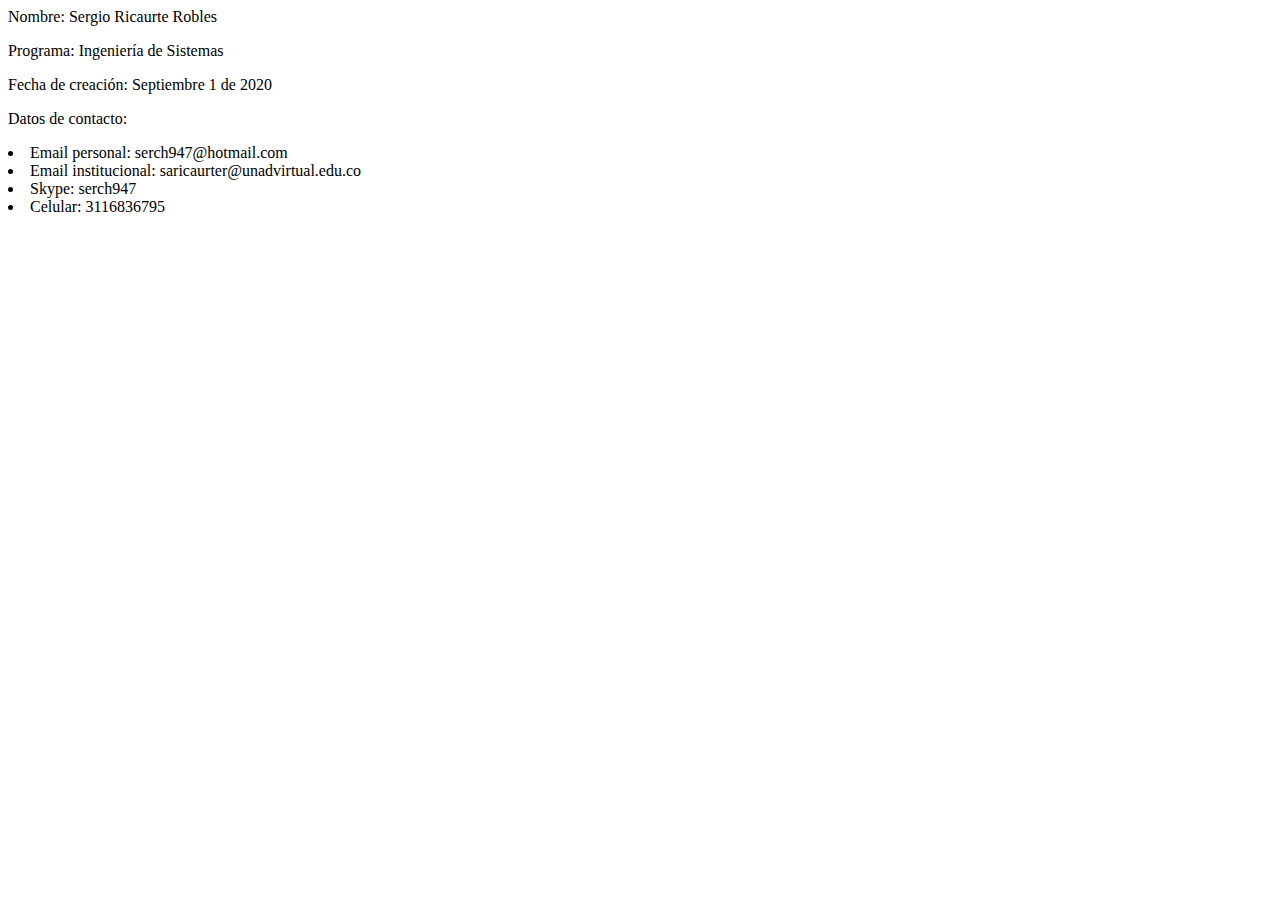
==== index.html @ 51fdee44 "Create index.html" ====
<html>

<head>

<title>
Actividad fase 1
</title>

</head>

<body>
<p>
Nombre: Sergio Ricaurte Robles
<p>
Programa: Ingeniería de Sistemas
<p>
Fecha de creación: Septiembre 1 de 2020
<p>
Datos de contacto:
<li>Email personal: serch947@hotmail.com</li>
<li>Email institucional: saricaurter@unadvirtual.edu.co</li>
<li>Skype: serch947</li>
<li>Celular: 3116836795</li>
</body>

</html>
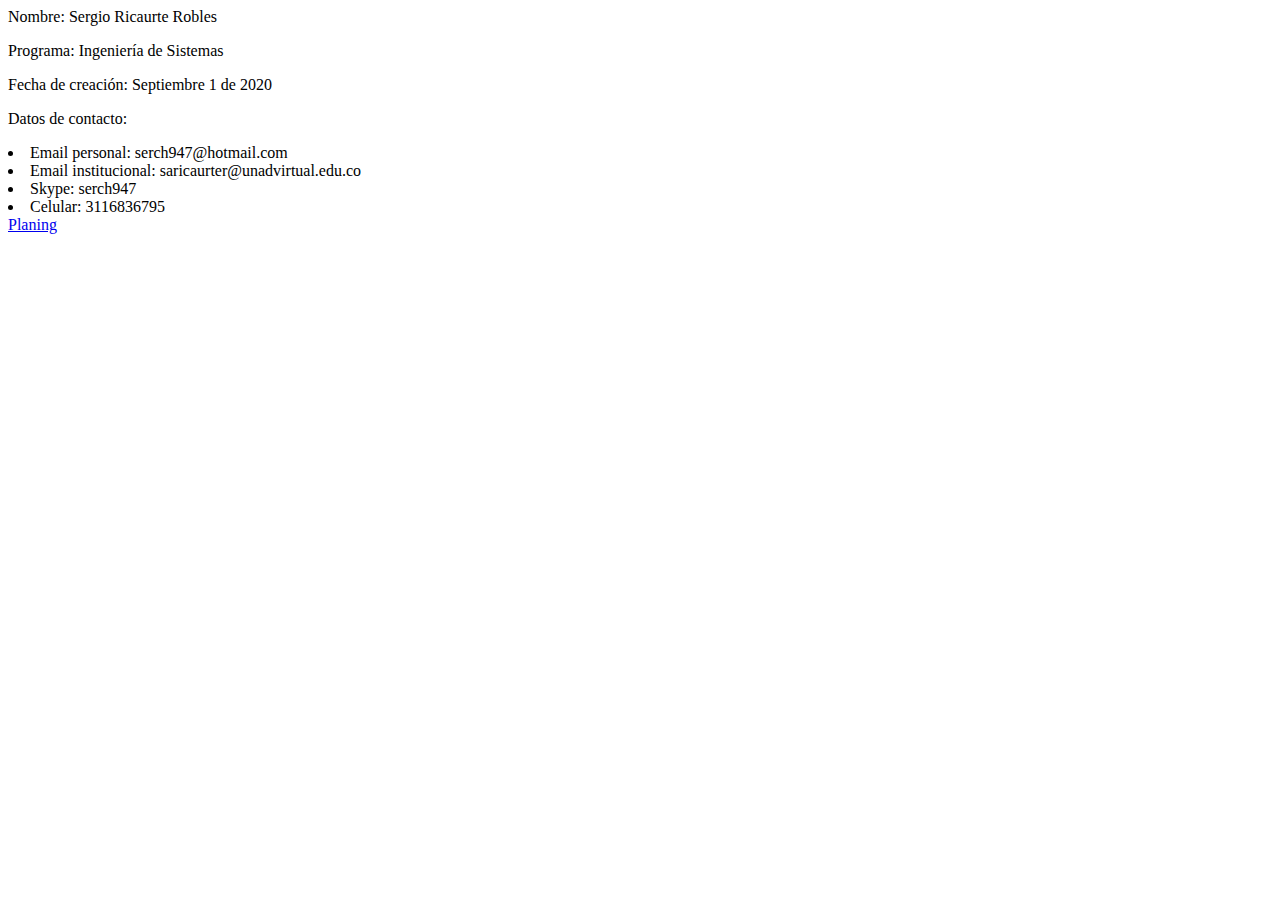
==== commit 04092a08: "Probando enlaces" ====
--- a/index.html
+++ b/index.html
@@ -21,6 +21,8 @@
 <li>Email institucional: saricaurter@unadvirtual.edu.co</li>
 <li>Skype: serch947</li>
 <li>Celular: 3116836795</li>
+
+<a href="DSW-SergioRicaurteRobles/planing.html">Planing
 </body>
 
 </html>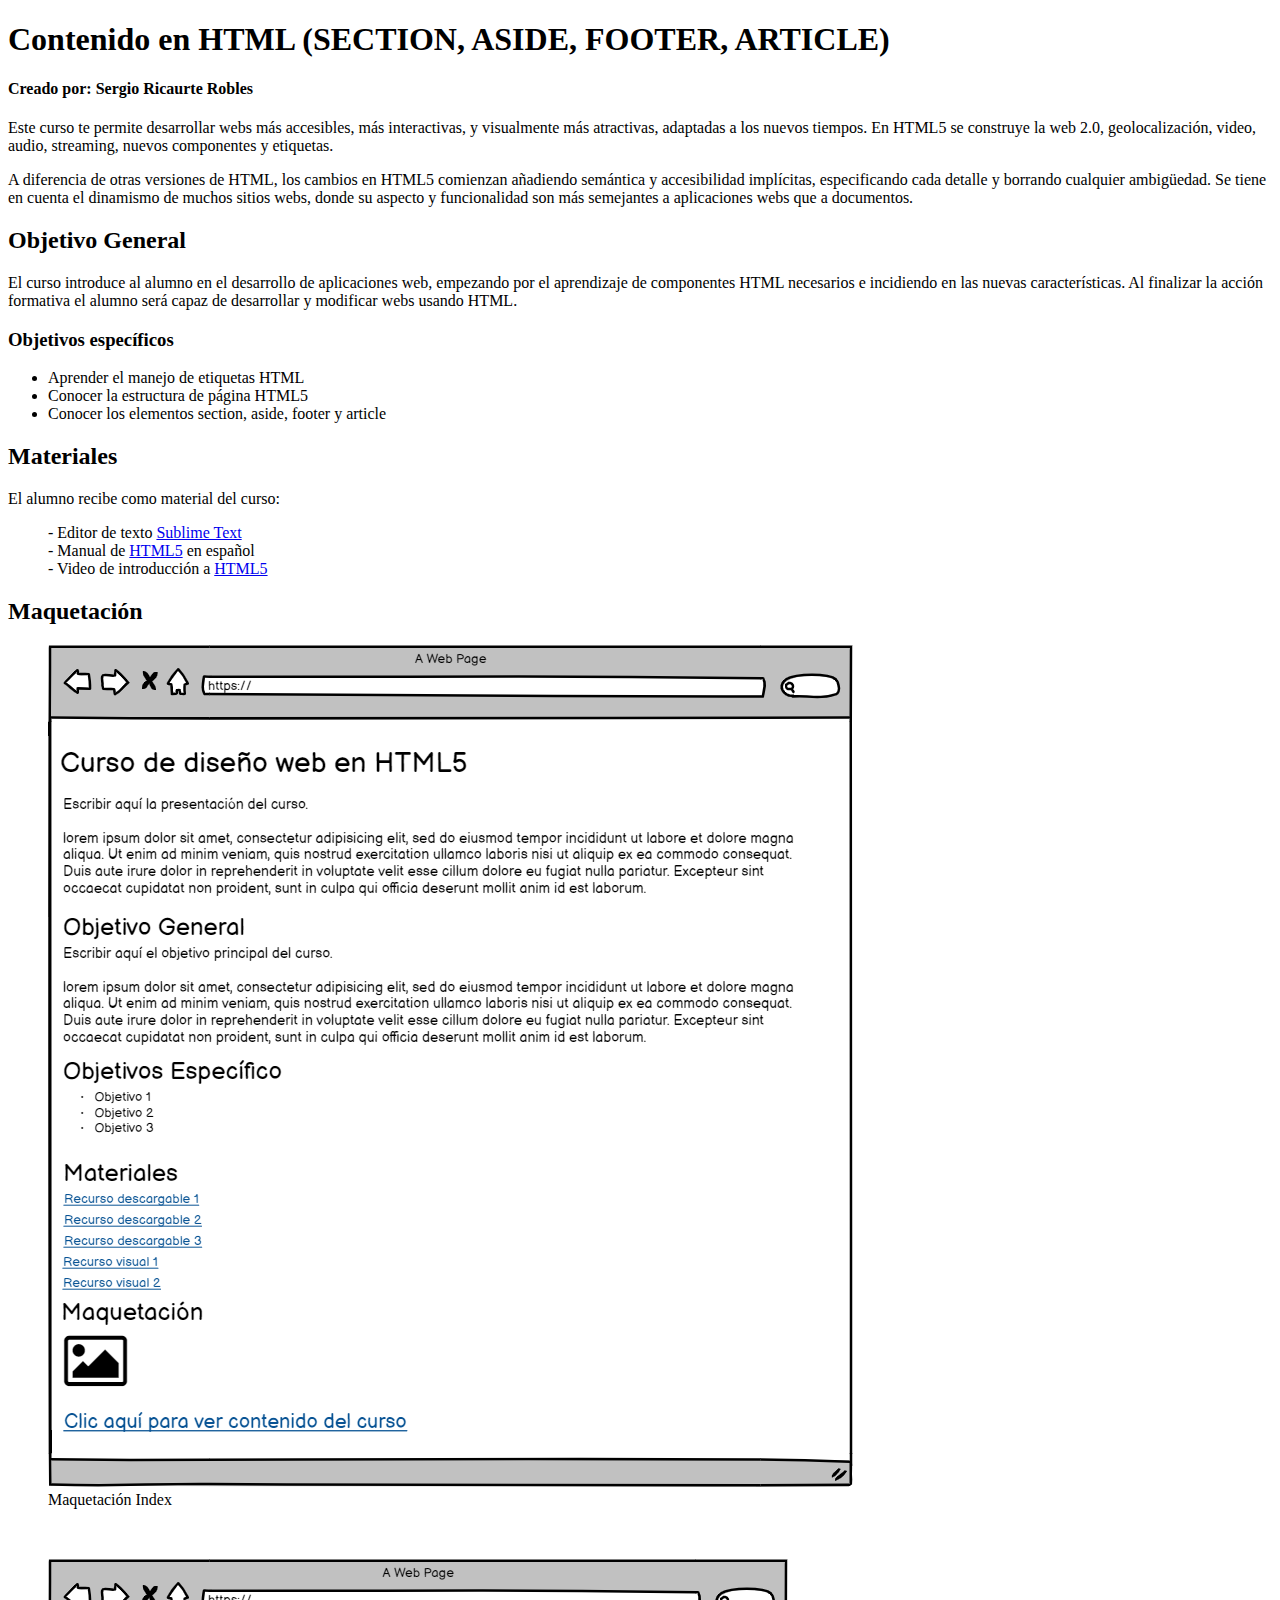
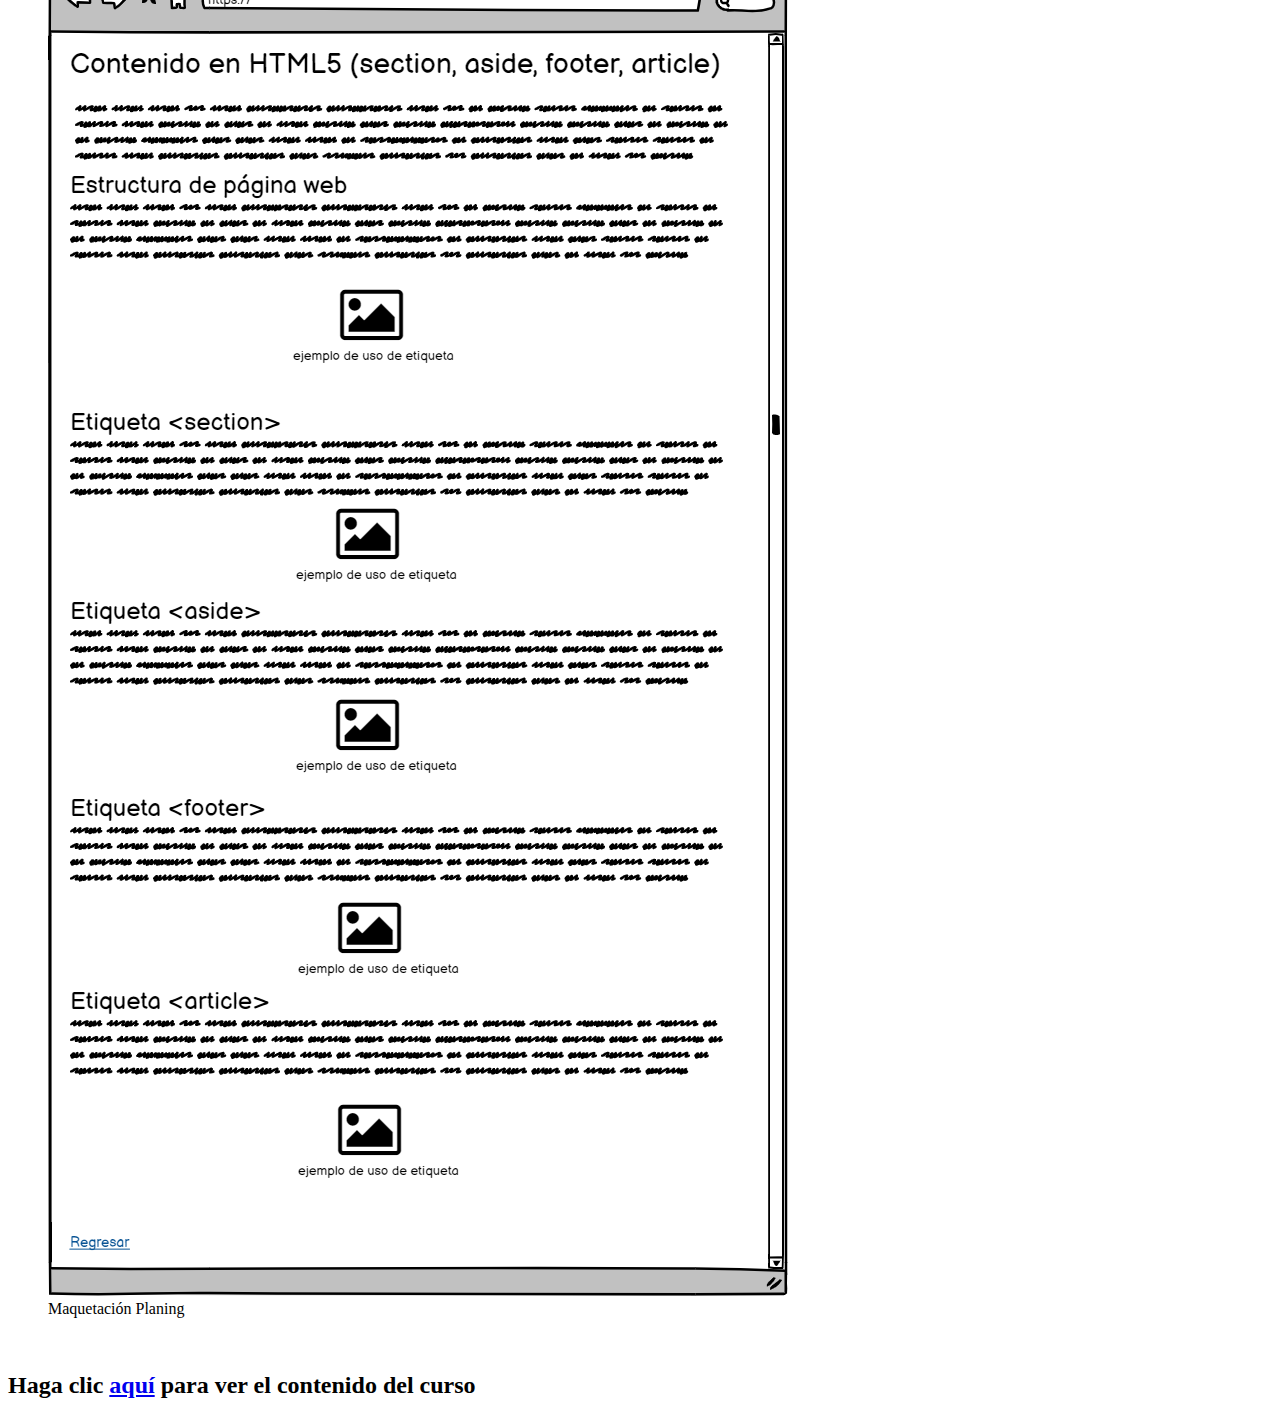
==== commit 0d0cc540: "index v.1" ====
--- a/index.html
+++ b/index.html
@@ -1,28 +1,46 @@
-<html>
+<!DOCTYPE html>
+<html lang="es">
+    <head>
+        <meta charset="utf-8" />
+        <title>Actividad Fase 2</title>
+    </head>
+<body>
+    <h1>Contenido en HTML (SECTION, ASIDE, FOOTER, ARTICLE)</h1>
+    <h4>Creado por: Sergio Ricaurte Robles</h4>
+    <p>Este curso te permite desarrollar webs más accesibles, más interactivas, y visualmente más atractivas, adaptadas a los nuevos tiempos. En HTML5 se construye la web 2.0, geolocalización, video, audio, streaming, nuevos componentes y etiquetas.</p>
+    
+    <p>A diferencia de otras versiones de HTML, los cambios en HTML5 comienzan añadiendo semántica y accesibilidad implícitas, especificando cada detalle y borrando cualquier ambigüedad. Se tiene en cuenta el dinamismo de muchos sitios webs, donde su aspecto y funcionalidad son más semejantes a aplicaciones webs que a documentos.</p>
+    
+    <h2>Objetivo General</h2>
+    <p>El curso introduce al alumno en el desarrollo de aplicaciones web, empezando por el aprendizaje de componentes HTML necesarios e incidiendo en las nuevas características. Al finalizar la acción formativa el alumno será capaz de desarrollar y modificar webs usando HTML.</p>
+    
+    <h3>Objetivos específicos</h3>
+    
+    <ul>
+        <li>Aprender el manejo de etiquetas HTML</li>
+        <li>Conocer la estructura de página HTML5</li>
+        <li>Conocer los elementos section, aside, footer y article</li>
+    </ul>
+    
+    <h2>Materiales</h2>
+    <p>El alumno recibe como material del curso: </p>
+        <ul>
+            - Editor de texto <a href="https://www.sublimetext.com/3">Sublime Text</a><br>
+            - Manual de <a href="https://islavisual.com/tutoriales/manual_de_html5_en_castellano.pdf">HTML5</a> en español</a><br>
+            - Video de introducción a <a href="https://codigofacilito.com/cursos/HTML5#!">HTML5</a>
+        </ul>
+    <h2>Maquetación</h2>
+    <figure>
+        <img src="imagenes/maquetacionindex.png">
+        <figcaption>Maquetación Index</figcaption>
+    </figure>
+    <br>
+    <figure>
+        <img src="imagenes/maquetacionplaning.png">
+        <figcaption>Maquetación Planing</figcaption>
+    </figure>
+    <br>
 
-<head>
-
-<title>
-Actividad fase 1
-</title>
-
-</head>
-
-<body>
-<p>
-Nombre: Sergio Ricaurte Robles
-<p>
-Programa: Ingeniería de Sistemas
-<p>
-Fecha de creación: Septiembre 1 de 2020
-<p>
-Datos de contacto:
-<li>Email personal: serch947@hotmail.com</li>
-<li>Email institucional: saricaurter@unadvirtual.edu.co</li>
-<li>Skype: serch947</li>
-<li>Celular: 3116836795</li>
-
-<a href="DSW-SergioRicaurteRobles/planing.html">Planing
+    <h2>Haga clic <a href="planing.html">aquí</a> para ver el contenido del curso</h2>
 </body>
-
 </html>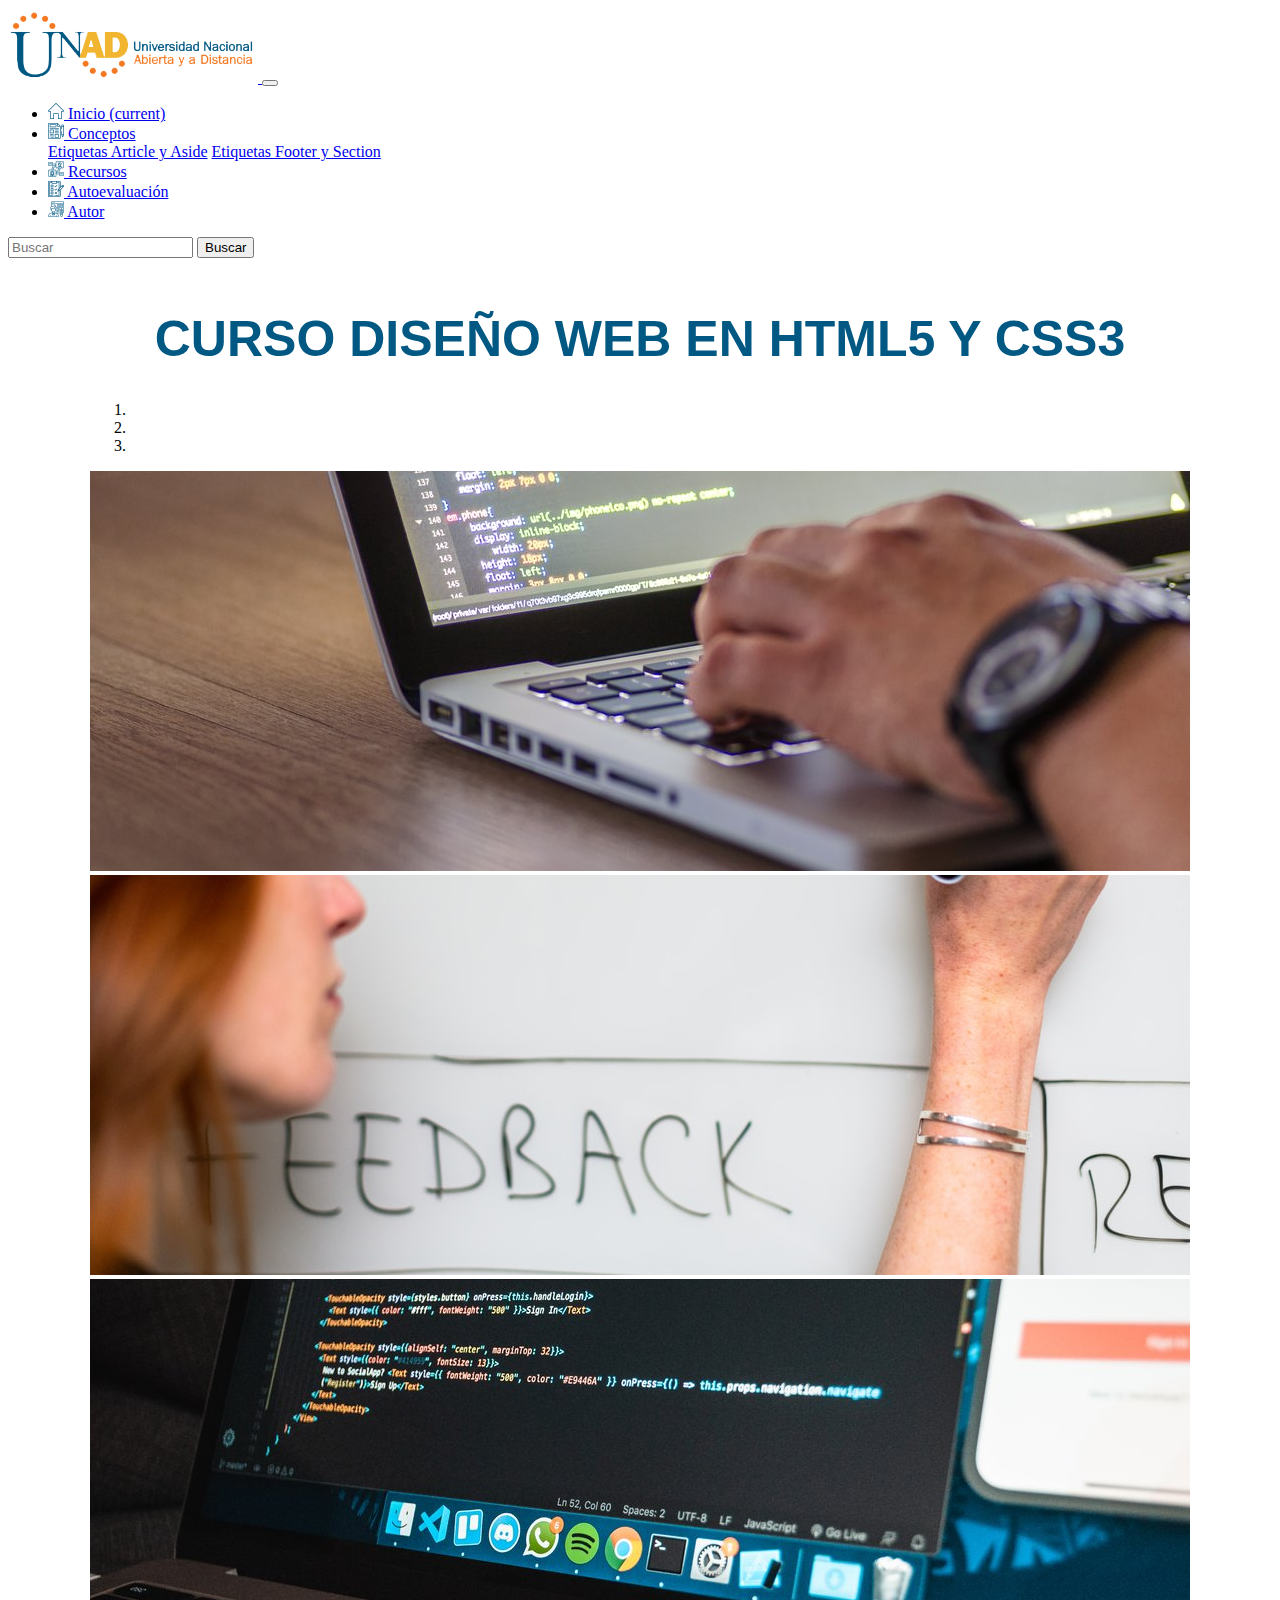
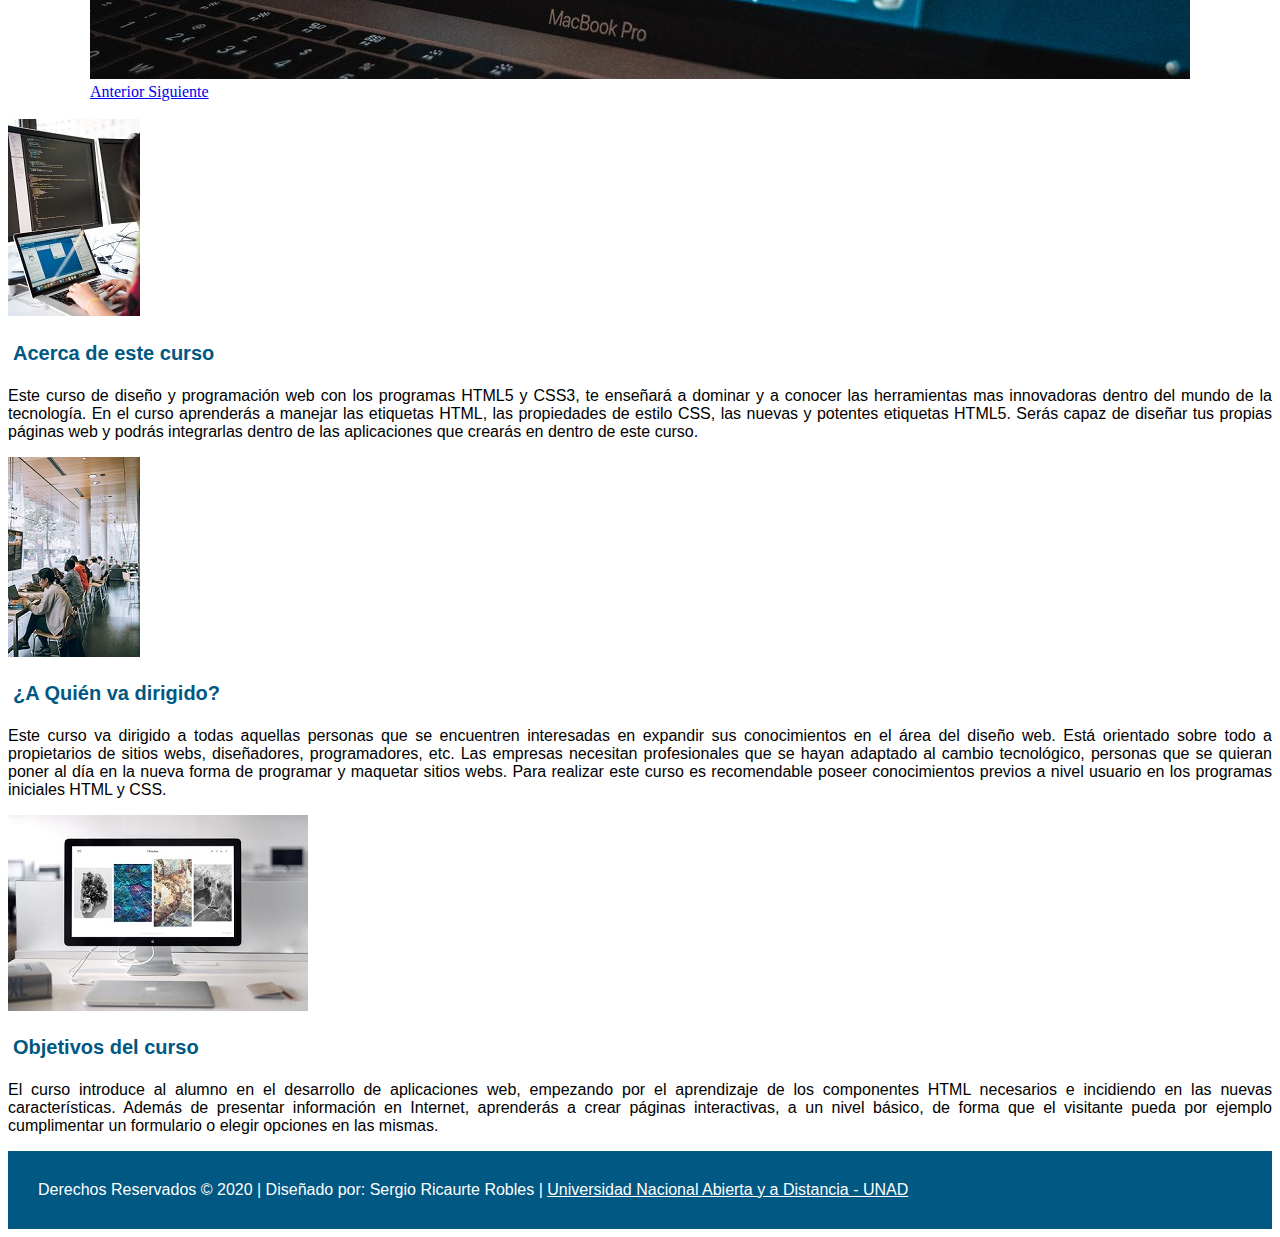
==== commit 33244df3: "iconos al navbar, etiquetas meta" ====
--- a/index.html
+++ b/index.html
@@ -1,46 +1,167 @@
-<!DOCTYPE html>
+<!doctype html>
 <html lang="es">
-    <head>
-        <meta charset="utf-8" />
-        <title>Actividad Fase 2</title>
-    </head>
+
+<head>
+    <!-- Required meta tags -->
+    <meta charset="utf-8">
+    <meta name="viewport" content="width=device-width, initial-scale=1, shrink-to-fit=no">
+    <meta name="keywords" content="css, html5, diseño web, curso, etiquetas, aside, article, footer">
+    <meta name="description" content="Manejo de contenido en HTML5 y CSS3">
+    <meta name="subjet" content="Diseño Web">
+
+    <!-- Bootstrap CSS -->
+    <link rel="stylesheet" href="https://cdn.jsdelivr.net/npm/bootstrap@4.5.3/dist/css/bootstrap.min.css"
+        integrity="sha384-TX8t27EcRE3e/ihU7zmQxVncDAy5uIKz4rEkgIXeMed4M0jlfIDPvg6uqKI2xXr2" crossorigin="anonymous">
+
+    <!-- Estilos CSS -->
+    <link rel="stylesheet" href="css/estilos.css">
+
+    <title>Curso Diseño Web - Actividad Fase 3</title>
+</head>
+
 <body>
-    <h1>Contenido en HTML (SECTION, ASIDE, FOOTER, ARTICLE)</h1>
-    <h4>Creado por: Sergio Ricaurte Robles</h4>
-    <p>Este curso te permite desarrollar webs más accesibles, más interactivas, y visualmente más atractivas, adaptadas a los nuevos tiempos. En HTML5 se construye la web 2.0, geolocalización, video, audio, streaming, nuevos componentes y etiquetas.</p>
-    
-    <p>A diferencia de otras versiones de HTML, los cambios en HTML5 comienzan añadiendo semántica y accesibilidad implícitas, especificando cada detalle y borrando cualquier ambigüedad. Se tiene en cuenta el dinamismo de muchos sitios webs, donde su aspecto y funcionalidad son más semejantes a aplicaciones webs que a documentos.</p>
-    
-    <h2>Objetivo General</h2>
-    <p>El curso introduce al alumno en el desarrollo de aplicaciones web, empezando por el aprendizaje de componentes HTML necesarios e incidiendo en las nuevas características. Al finalizar la acción formativa el alumno será capaz de desarrollar y modificar webs usando HTML.</p>
-    
-    <h3>Objetivos específicos</h3>
-    
-    <ul>
-        <li>Aprender el manejo de etiquetas HTML</li>
-        <li>Conocer la estructura de página HTML5</li>
-        <li>Conocer los elementos section, aside, footer y article</li>
-    </ul>
-    
-    <h2>Materiales</h2>
-    <p>El alumno recibe como material del curso: </p>
-        <ul>
-            - Editor de texto <a href="https://www.sublimetext.com/3">Sublime Text</a><br>
-            - Manual de <a href="https://islavisual.com/tutoriales/manual_de_html5_en_castellano.pdf">HTML5</a> en español</a><br>
-            - Video de introducción a <a href="https://codigofacilito.com/cursos/HTML5#!">HTML5</a>
-        </ul>
-    <h2>Maquetación</h2>
-    <figure>
-        <img src="imagenes/maquetacionindex.png">
-        <figcaption>Maquetación Index</figcaption>
-    </figure>
-    <br>
-    <figure>
-        <img src="imagenes/maquetacionplaning.png">
-        <figcaption>Maquetación Planing</figcaption>
-    </figure>
-    <br>
+    <!-- Menu -->
+    <nav class="navbar navbar-expand-lg navbar-light bg-light ">
+        <div class="container">
+            <a class="navbar-brand" href="index.html">
+                <img class="logo" src="img/logo.png" alt="">
+            </a>
+            <button class="navbar-toggler" type="button" data-toggle="collapse" data-target="#navbarSupportedContent"
+                aria-controls="navbarSupportedContent" aria-expanded="false" aria-label="Toggle navigation">
+                <span class="navbar-toggler-icon"></span>
+            </button>
 
-    <h2>Haga clic <a href="planing.html">aquí</a> para ver el contenido del curso</h2>
+            <div class="collapse navbar-collapse" id="navbarSupportedContent">
+                <ul class="navbar-nav ml-auto">
+                    <li class="nav-item active">
+                        <a class="nav-link" href="index.html"><img src="img/home.png" alt="inicio"> Inicio <span class="sr-only">(current)</span></a>
+                    </li>
+                    <li class="nav-item dropdown">
+                        <a class="nav-link dropdown-toggle" href="#" id="navbarDropdown" role="button"
+                            data-toggle="dropdown" aria-haspopup="true" aria-expanded="false"><img src="img/conceptos.png" alt="conceptos">
+                            Conceptos
+                        </a>
+                        <div class="dropdown-menu" aria-labelledby="navbarDropdown">
+                            <a class="dropdown-item" href="article-aside.html">Etiquetas Article y Aside</a>
+                            <a class="dropdown-item" href="footer-section.html">Etiquetas Footer y Section</a>
+                        </div>
+                    </li>
+                    <li class="nav-item">
+                        <a class="nav-link" href="recursos.html" ><img src="img/recursos.png" alt="recursos"> Recursos</a>
+                    </li>
+                    <li class="nav-item">
+                        <a class="nav-link" href="autoevaluacion.html"><img src="img/check-list.png" alt="autoevaluacion"> Autoevaluación</a>
+                    </li>
+                    <li class="nav-item">
+                        <a class="nav-link" href="autor.html"><img src="img/autor.png" alt="autor"> Autor</a>
+                    </li>
+                </ul>
+                <form class="form-inline">
+                    <input class="form-control mr-sm-2" type="search" placeholder="Buscar" aria-label="Search">
+                    <button class="btn btn-outline-success my-2 my-sm-0" type="submit">Buscar</button>
+                  </form>
+            </div>
+        </div>
+    </nav><br>
+
+    <!-- Titulo -->
+    <h1>CURSO DISEÑO WEB EN HTML5 Y CSS3</h1>
+
+    <!-- Banner -->
+    <section class="banner">
+        <div id="carouselExampleCaptions" class="carousel slide" data-ride="carousel">
+            <ol class="carousel-indicators">
+              <li data-target="#carouselExampleCaptions" data-slide-to="0" class="active"></li>
+              <li data-target="#carouselExampleCaptions" data-slide-to="1"></li>
+              <li data-target="#carouselExampleCaptions" data-slide-to="2"></li>
+            </ol>
+            <div class="carousel-inner">
+              <div class="carousel-item active">
+                <img src="img/banner1.jpg" class="d-block w-100" alt="...">
+                <div class="carousel-caption d-none d-md-block">
+                </div>
+              </div>
+              <div class="carousel-item">
+                <img src="img/slider.jpg" class="d-block w-100" alt="...">
+                <div class="carousel-caption d-none d-md-block">
+                </div>
+              </div>
+              <div class="carousel-item">
+                <img src="img/slider1.jpg" class="d-block w-100" alt="...">
+                <div class="carousel-caption d-none d-md-block text-center">
+                </div>
+              </div>
+            </div>
+            <a class="carousel-control-prev" href="#carouselExampleCaptions" role="button" data-slide="prev">
+              <span class="carousel-control-prev-icon" aria-hidden="true"></span>
+              <span class="sr-only">Anterior</span>
+            </a>
+            <a class="carousel-control-next" href="#carouselExampleCaptions" role="button" data-slide="next">
+              <span class="carousel-control-next-icon" aria-hidden="true"></span>
+              <span class="sr-only">Siguiente</span>
+            </a>
+          </div>
+    </section>
+    </div><br>
+
+    <main>
+        <section>
+            <div class="container">
+                <div class="row">
+                    <div class="col-12 col-sm 4 text-center">
+                        <img class="img-fluid" src="img/acerca.jpg" alt="">
+                        <h2>Acerca de este curso</h2>
+                        <p>Este curso de diseño y programación web con los programas HTML5 y CSS3, te enseñará a dominar
+                            y a conocer las herramientas mas innovadoras dentro del mundo de la tecnología. En el curso
+                            aprenderás a manejar las etiquetas HTML, las propiedades de estilo CSS, las nuevas y
+                            potentes etiquetas HTML5. Serás capaz de diseñar tus propias páginas web y podrás
+                            integrarlas dentro de las aplicaciones que crearás en dentro de este curso.</p>
+                    </div>
+                    <div class="col-12 col-sm 4 text-center">
+                        <img class="img-fluid" src="img/dirigido.jpg" alt="">
+                        <h2>¿A Quién va dirigido?</h2>
+                        <p>Este curso va dirigido a todas aquellas personas que se encuentren interesadas en expandir
+                            sus conocimientos en el área del diseño web. Está orientado sobre todo a propietarios de
+                            sitios webs, diseñadores, programadores, etc. Las empresas necesitan profesionales que se
+                            hayan adaptado al cambio tecnológico, personas que se quieran poner al día en la nueva forma
+                            de programar y maquetar sitios webs. Para realizar este curso es recomendable poseer
+                            conocimientos previos a nivel usuario en los programas iniciales HTML y CSS.</p>
+                    </div>
+                    <div class="col-12 col-sm 4 text-center">
+                        <img class="img-fluid" src="img/obj.jpg" alt="">
+                        <h2>Objetivos del curso</h2>
+                        <p>El curso introduce al alumno en el desarrollo de aplicaciones web, empezando por el
+                            aprendizaje de los componentes HTML necesarios e incidiendo en las nuevas características.
+                            Además de presentar información en Internet, aprenderás a crear páginas interactivas, a un
+                            nivel básico, de forma que el visitante pueda por ejemplo cumplimentar un formulario o
+                            elegir opciones en las mismas.</p>
+                    </div>
+                </div>
+            </div>
+        </section>
+    </main>
+    <footer>
+        Derechos Reservados &copy; 2020 |
+        Diseñado por: Sergio Ricaurte Robles |
+        <a href="https://www.unad.edu.co/">Universidad Nacional Abierta y a Distancia - UNAD</a>
+    </footer>
+
+
+    <!-- Optional JavaScript; choose one of the two! -->
+
+    <!-- Option 1: jQuery and Bootstrap Bundle (includes Popper) -->
+    <script src="https://code.jquery.com/jquery-3.5.1.slim.min.js"
+        integrity="sha384-DfXdz2htPH0lsSSs5nCTpuj/zy4C+OGpamoFVy38MVBnE+IbbVYUew+OrCXaRkfj"
+        crossorigin="anonymous"></script>
+    <script src="https://cdn.jsdelivr.net/npm/bootstrap@4.5.3/dist/js/bootstrap.bundle.min.js"
+        integrity="sha384-ho+j7jyWK8fNQe+A12Hb8AhRq26LrZ/JpcUGGOn+Y7RsweNrtN/tE3MoK7ZeZDyx"
+        crossorigin="anonymous"></script>
+
+    <!-- Option 2: jQuery, Popper.js, and Bootstrap JS
+    <script src="https://code.jquery.com/jquery-3.5.1.slim.min.js" integrity="sha384-DfXdz2htPH0lsSSs5nCTpuj/zy4C+OGpamoFVy38MVBnE+IbbVYUew+OrCXaRkfj" crossorigin="anonymous"></script>
+    <script src="https://cdn.jsdelivr.net/npm/popper.js@1.16.1/dist/umd/popper.min.js" integrity="sha384-9/reFTGAW83EW2RDu2S0VKaIzap3H66lZH81PoYlFhbGU+6BZp6G7niu735Sk7lN" crossorigin="anonymous"></script>
+    <script src="https://cdn.jsdelivr.net/npm/bootstrap@4.5.3/dist/js/bootstrap.min.js" integrity="sha384-w1Q4orYjBQndcko6MimVbzY0tgp4pWB4lZ7lr30WKz0vr/aWKhXdBNmNb5D92v7s" crossorigin="anonymous"></script>
+    -->
 </body>
+
 </html>--- a/css/estilos.css
+++ b/css/estilos.css
@@ -0,0 +1,61 @@
+h1{
+    text-align: center;
+    font-family: 'Franklin Gothic Medium', 'Arial Narrow', Arial, sans-serif;
+    font-size: 50px;
+    color: #005883;
+}
+
+.logo{
+    width: 250px;
+    padding: 10 0;
+}
+
+
+.banner{
+    max-width: 1100px;
+    min-height: 400px;
+    margin: 0 auto;
+}
+
+.container h2{
+    padding: 5px;
+    font-size: 20px;
+    font-family: 'Franklin Gothic Book', 'Arial Narrow', Arial, sans-serif;
+    font-weight: bold;
+    color: #005883;
+}
+
+.container p{
+    font-size: 16px;
+    font-family: 'Franklin Gothic Book', 'Arial Narrow', Arial, sans-serif;
+    text-align: justify;
+}
+
+footer{
+   max-width: 1920;
+   padding: 30px;
+   background-color:#005883;
+   margin: 0 auto;
+   color: #ffffff;
+   text-align: left;
+   box-sizing: border-box;
+   font-family: 'Franklin Gothic Book', 'Arial Narrow', Arial, sans-serif;
+   font-size: 16px;
+}
+
+.pie-foto{
+    font-size: 12px;
+}
+
+footer a:hover{
+    color: #ffffff;
+    text-decoration: underline;
+}
+
+footer a{
+    color: #ffffff;
+}
+
+aside{
+    max-width: 80%;
+}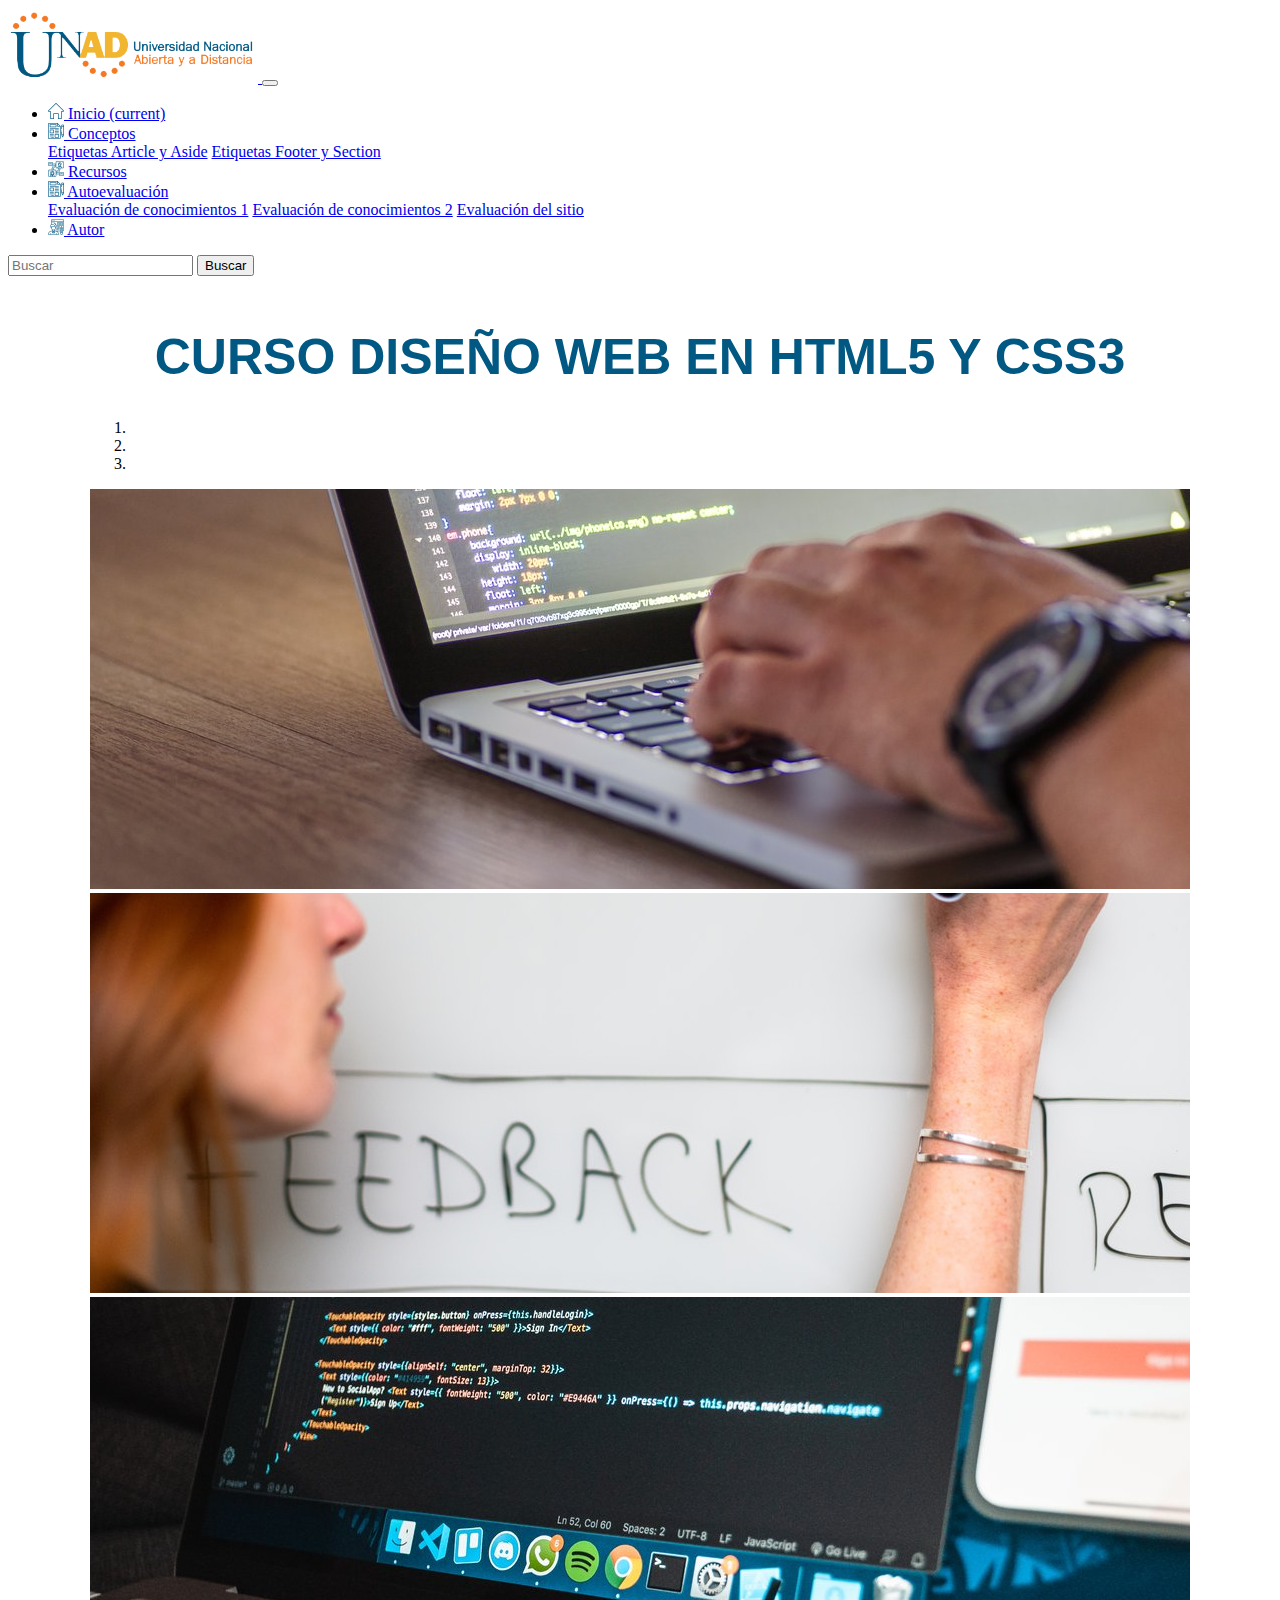
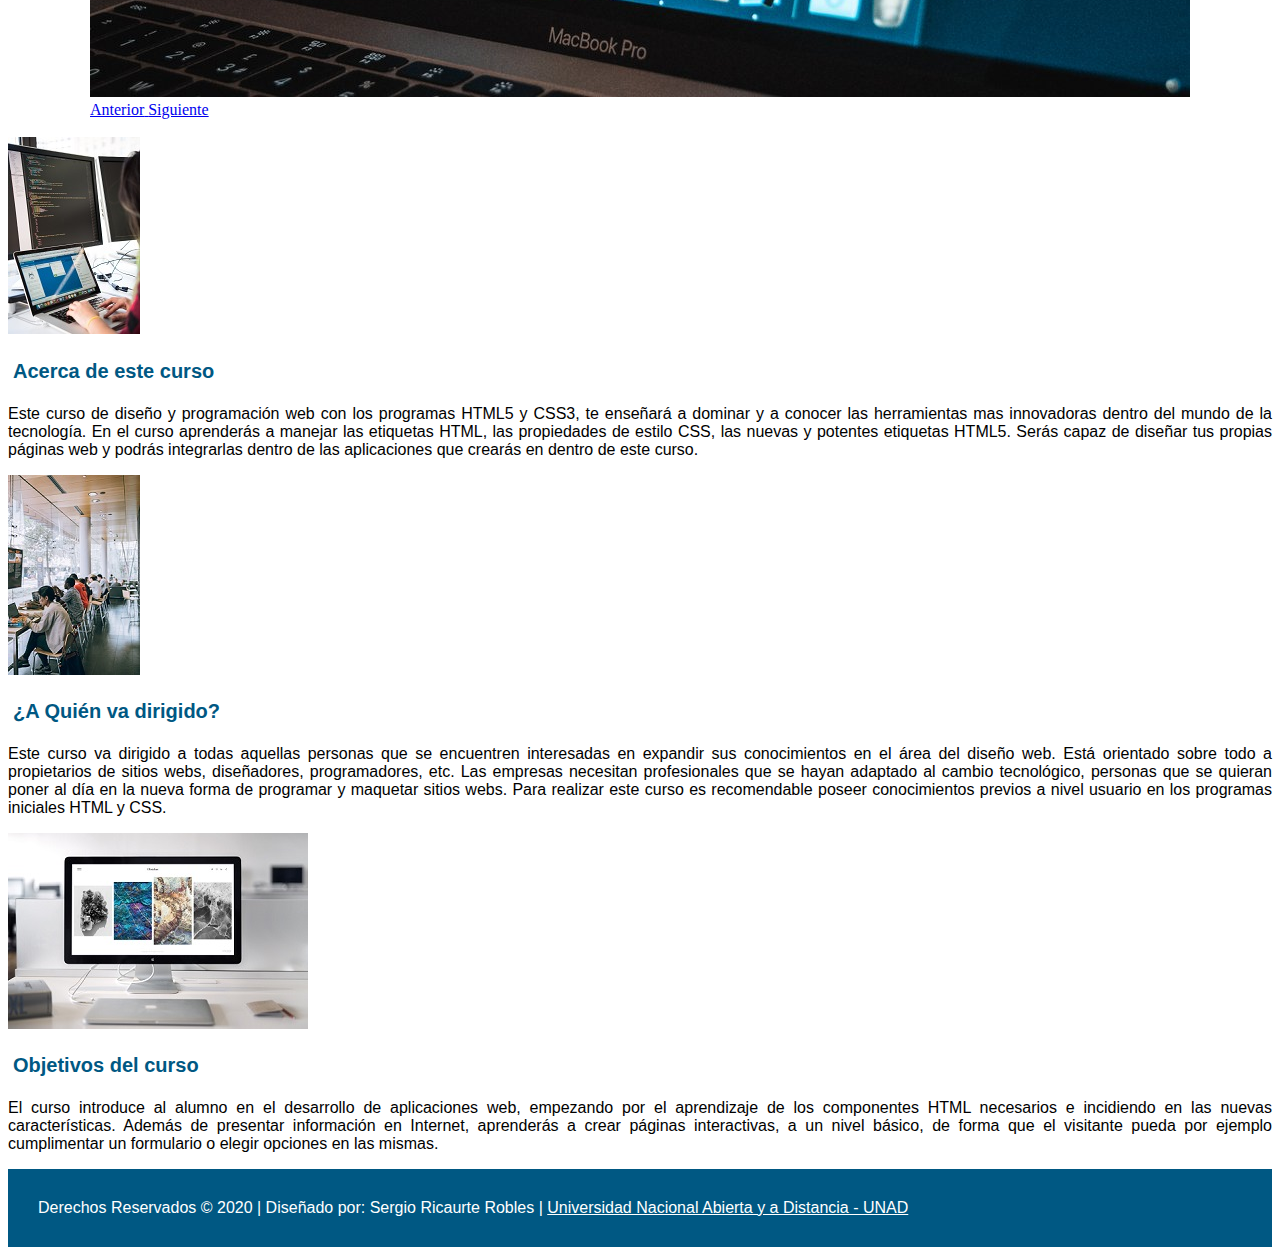
==== commit 34fea69f: "cambios" ====
--- a/index.html
+++ b/index.html
@@ -49,8 +49,16 @@
                     <li class="nav-item">
                         <a class="nav-link" href="recursos.html" ><img src="img/recursos.png" alt="recursos"> Recursos</a>
                     </li>
-                    <li class="nav-item">
-                        <a class="nav-link" href="autoevaluacion.html"><img src="img/check-list.png" alt="autoevaluacion"> Autoevaluación</a>
+                    <li class="nav-item dropdown">
+                        <a class="nav-link dropdown-toggle" href="#" id="navbarDropdown" role="button"
+                            data-toggle="dropdown" aria-haspopup="true" aria-expanded="false"><img src="img/conceptos.png" alt="conceptos">
+                            Autoevaluación
+                        </a>
+                        <div class="dropdown-menu" aria-labelledby="navbarDropdown">
+                            <a class="dropdown-item" href="evaluacion1.html">Evaluación de conocimientos 1</a>
+                            <a class="dropdown-item" href="evaluacion2.html">Evaluación de conocimientos 2</a>
+                            <a class="dropdown-item" href="evaluacionsitio.html">Evaluación del sitio</a>
+                        </div>
                     </li>
                     <li class="nav-item">
                         <a class="nav-link" href="autor.html"><img src="img/autor.png" alt="autor"> Autor</a>
--- a/css/estilos.css
+++ b/css/estilos.css
@@ -2,6 +2,13 @@
     text-align: center;
     font-family: 'Franklin Gothic Medium', 'Arial Narrow', Arial, sans-serif;
     font-size: 50px;
+    color: #005883;
+}
+
+h2{
+    text-align: left;
+    font-family: 'Franklin Gothic Medium', 'Arial Narrow', Arial, sans-serif;
+    font-size: 30px;
     color: #005883;
 }
 
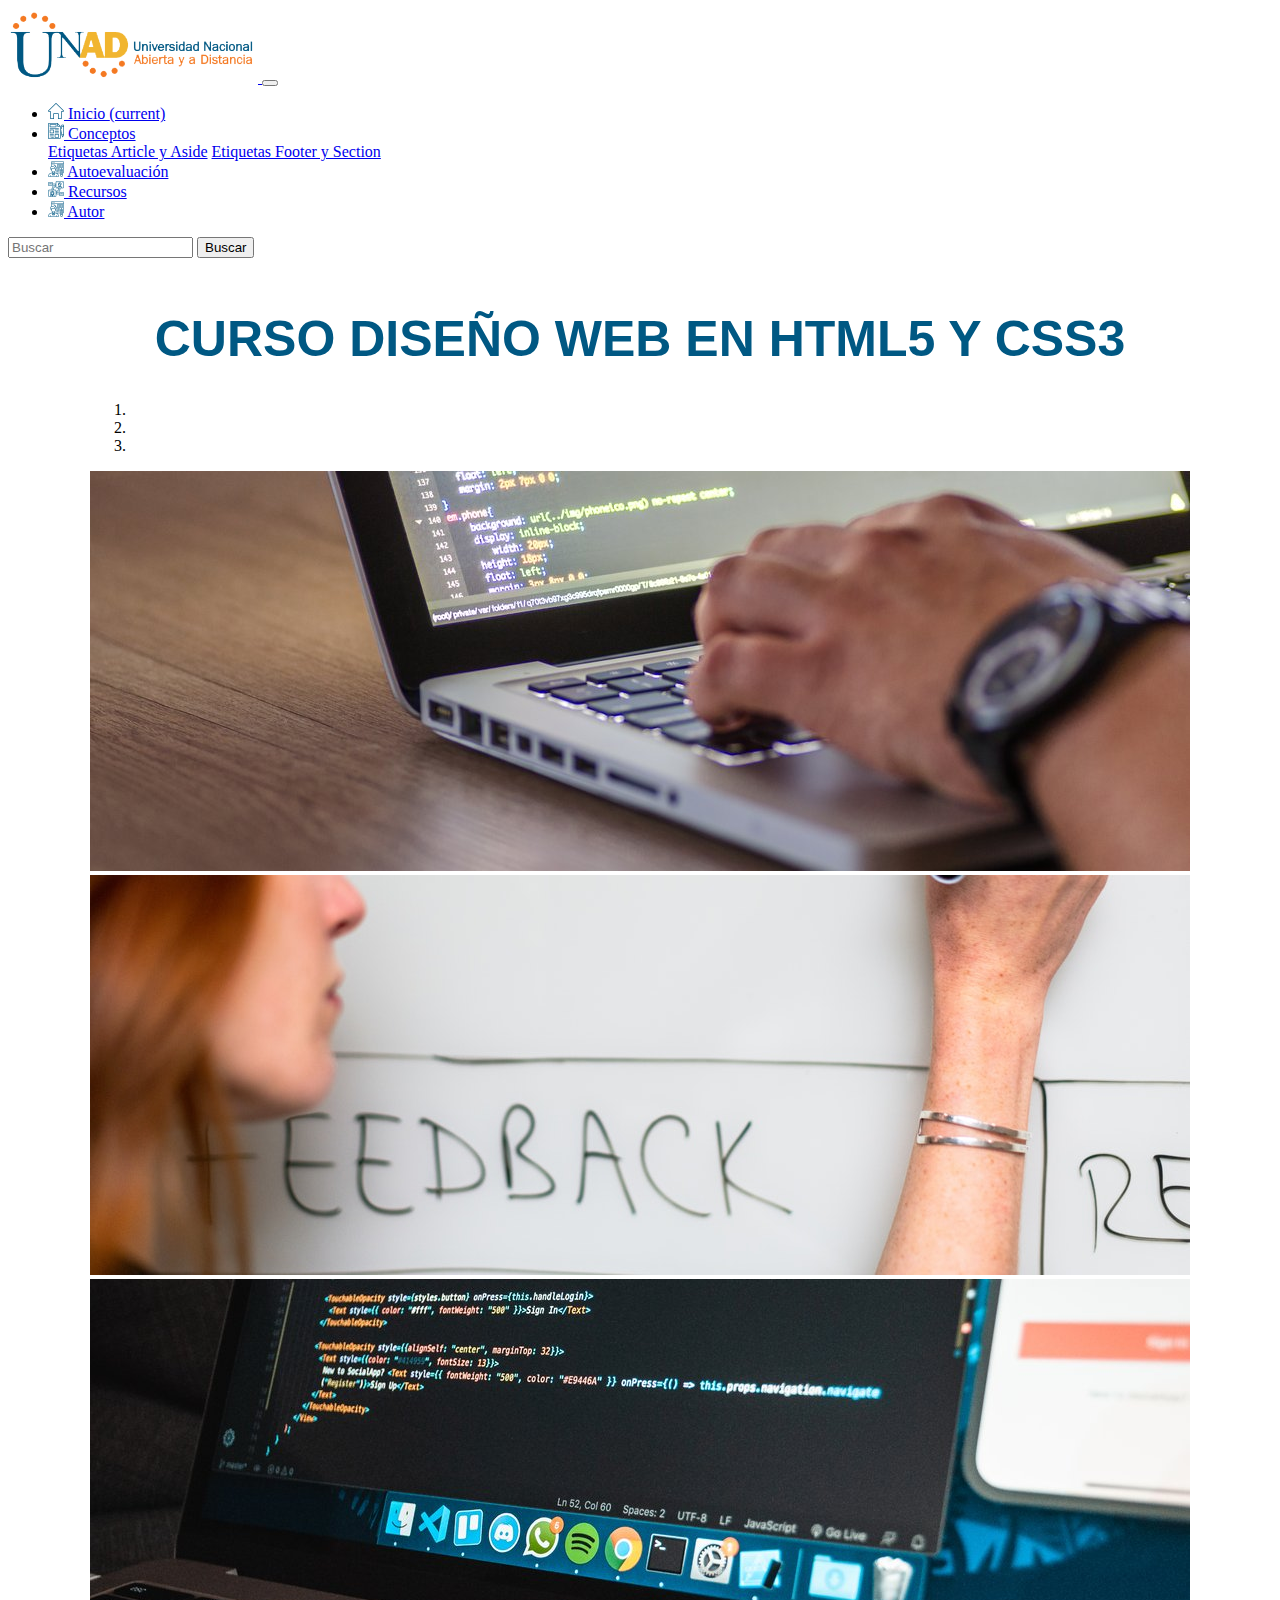
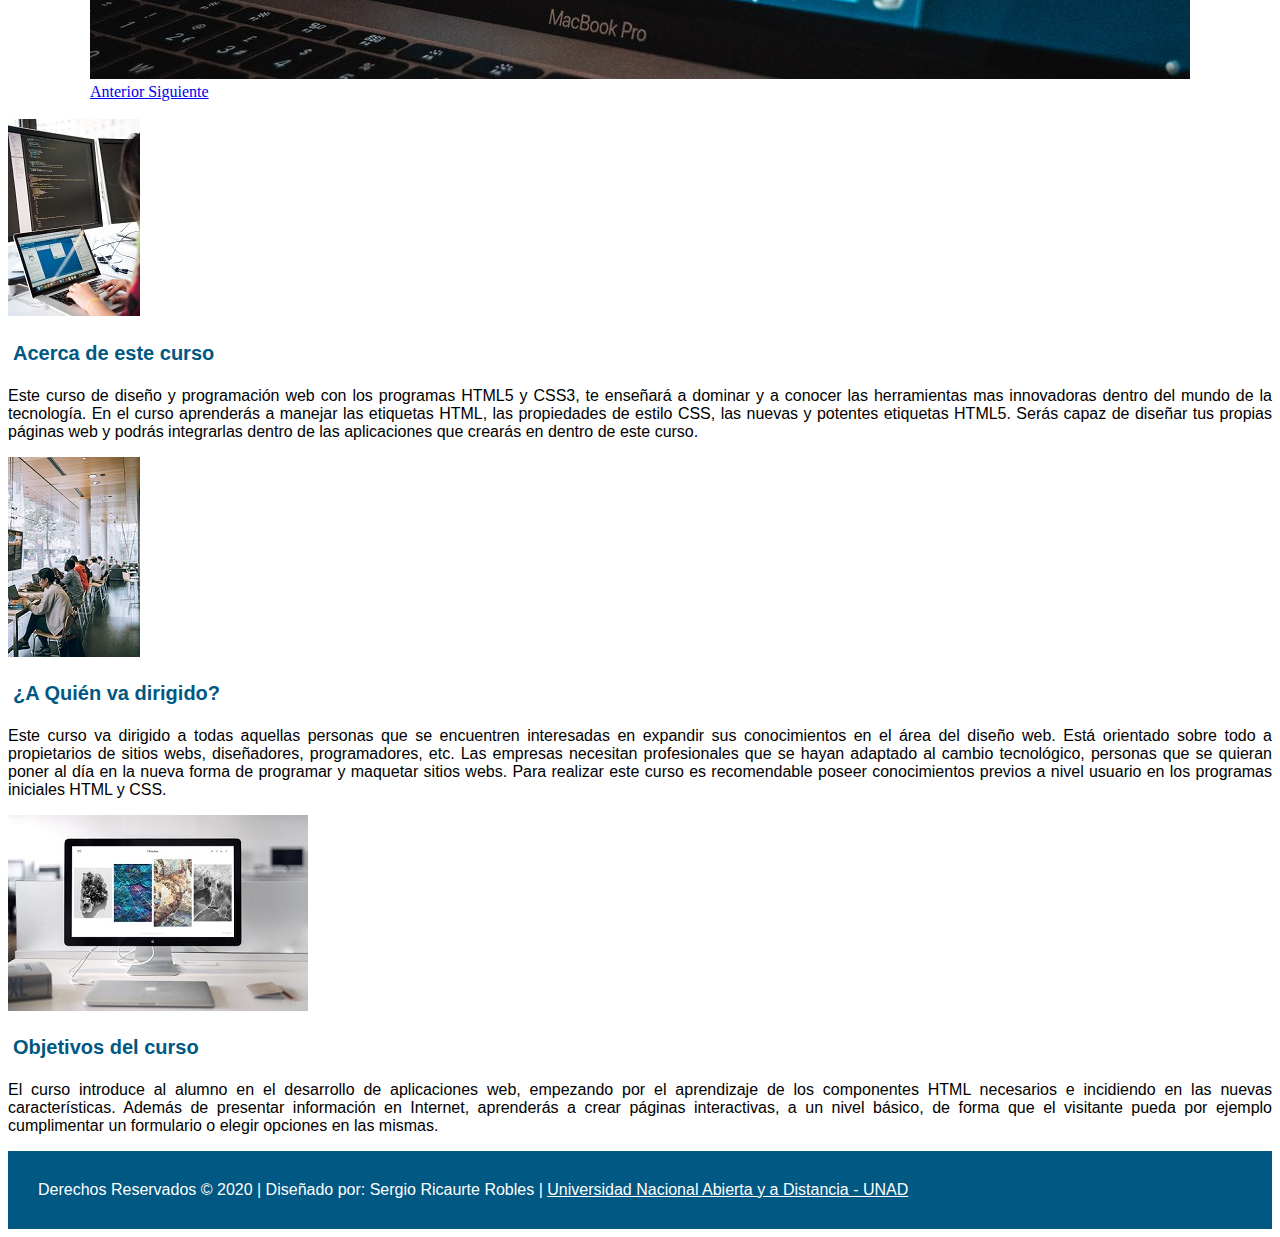
==== commit fe40c533: "cambios footer" ====
--- a/index.html
+++ b/index.html
@@ -47,18 +47,10 @@
                         </div>
                     </li>
                     <li class="nav-item">
+                        <a class="nav-link" href="autoevaluacion.html"><img src="img/autor.png" alt="autor"> Autoevaluación</a>
+                    </li>
+                    <li class="nav-item">
                         <a class="nav-link" href="recursos.html" ><img src="img/recursos.png" alt="recursos"> Recursos</a>
-                    </li>
-                    <li class="nav-item dropdown">
-                        <a class="nav-link dropdown-toggle" href="#" id="navbarDropdown" role="button"
-                            data-toggle="dropdown" aria-haspopup="true" aria-expanded="false"><img src="img/conceptos.png" alt="conceptos">
-                            Autoevaluación
-                        </a>
-                        <div class="dropdown-menu" aria-labelledby="navbarDropdown">
-                            <a class="dropdown-item" href="evaluacion1.html">Evaluación de conocimientos 1</a>
-                            <a class="dropdown-item" href="evaluacion2.html">Evaluación de conocimientos 2</a>
-                            <a class="dropdown-item" href="evaluacionsitio.html">Evaluación del sitio</a>
-                        </div>
                     </li>
                     <li class="nav-item">
                         <a class="nav-link" href="autor.html"><img src="img/autor.png" alt="autor"> Autor</a>
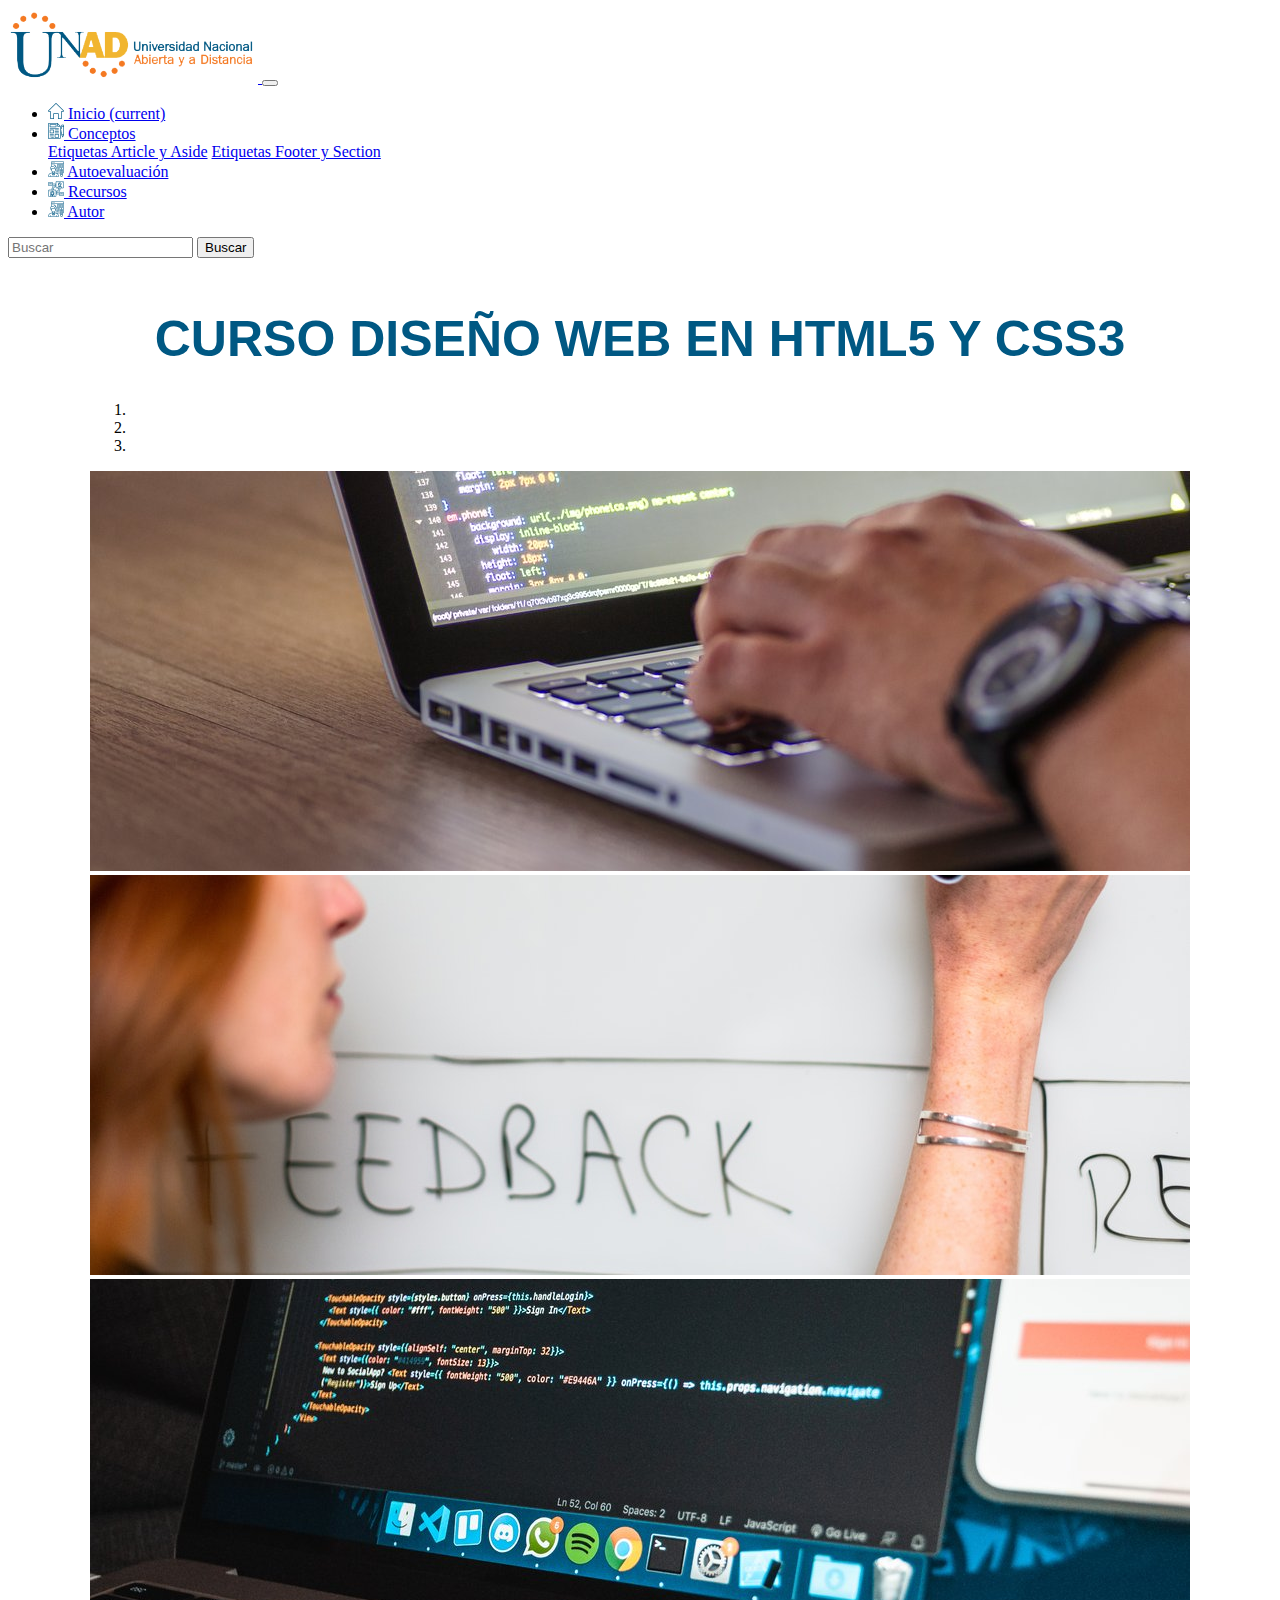
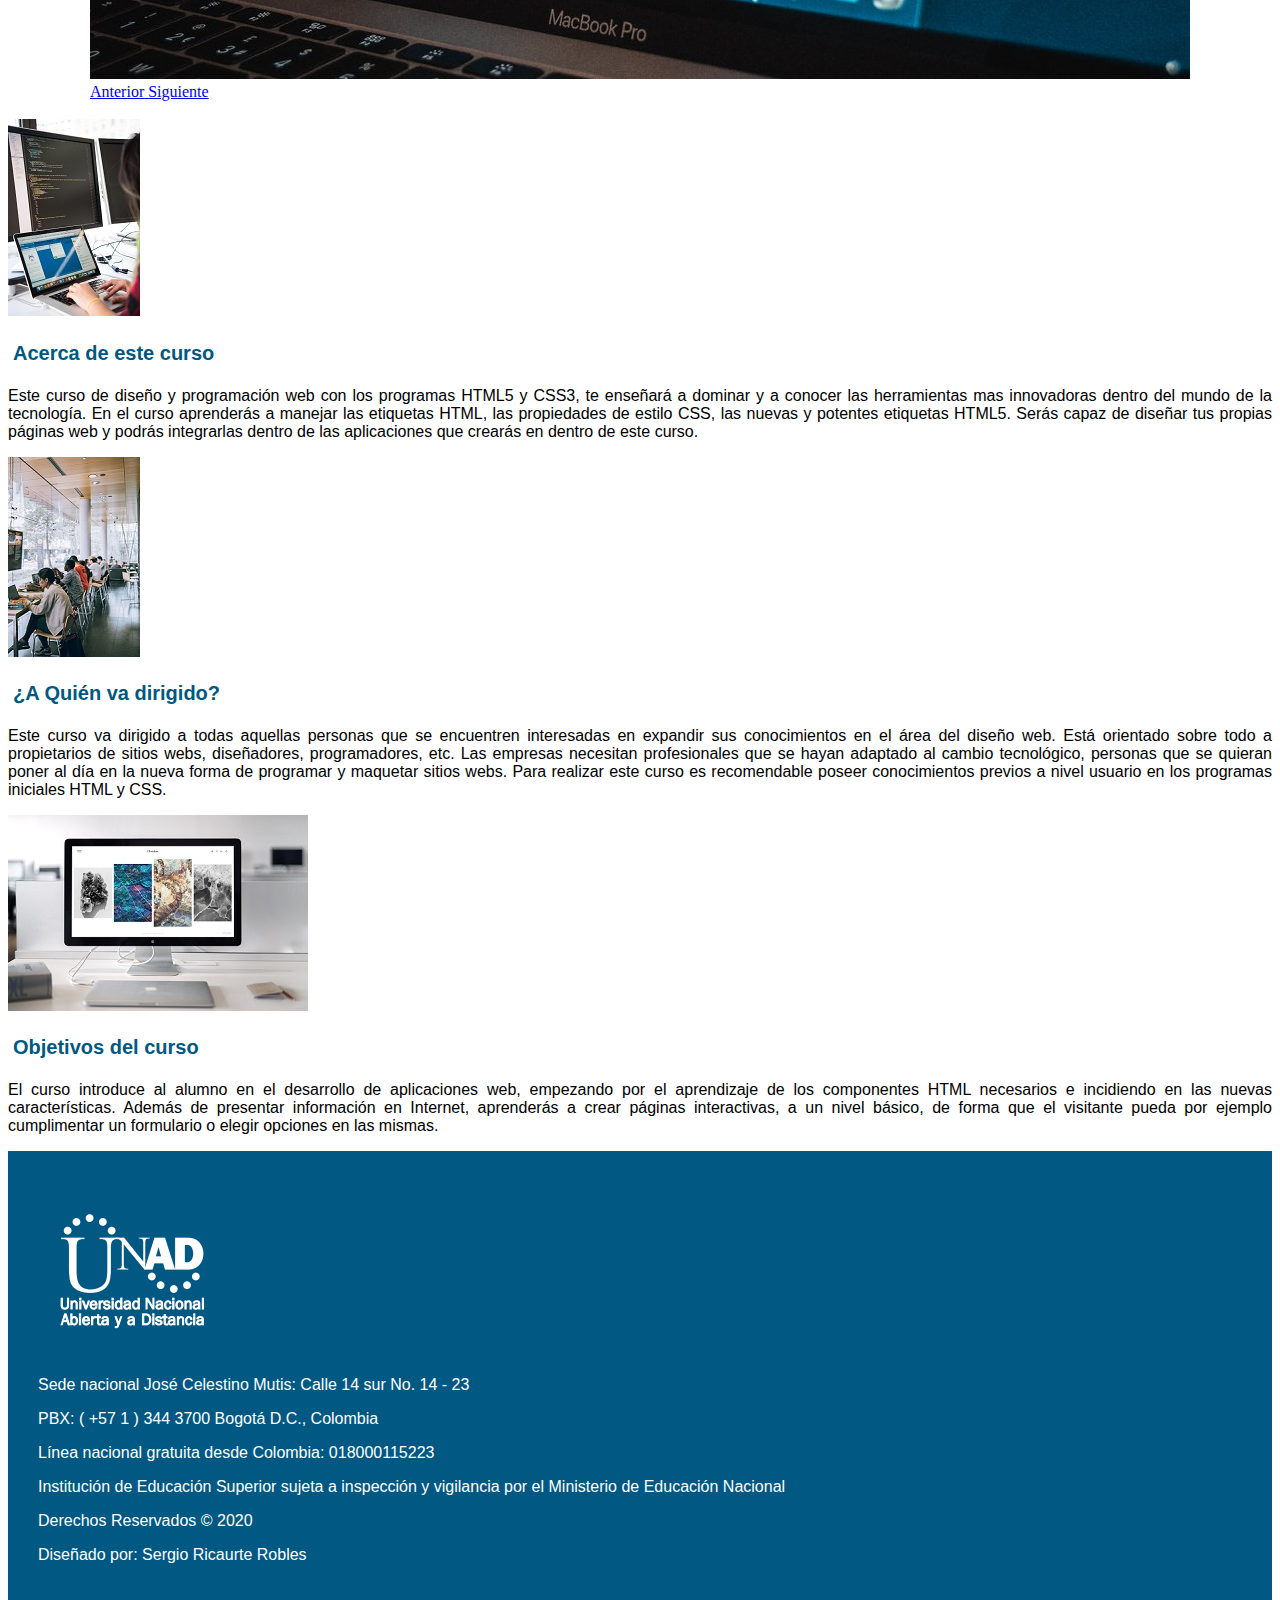
==== commit aa0c1a09: "adicion cambios footer" ====
--- a/index.html
+++ b/index.html
@@ -141,9 +141,13 @@
         </section>
     </main>
     <footer>
-        Derechos Reservados &copy; 2020 |
-        Diseñado por: Sergio Ricaurte Robles |
-        <a href="https://www.unad.edu.co/">Universidad Nacional Abierta y a Distancia - UNAD</a>
+        <a href="https://www.unad.edu.co/"><img class="img-fluid" src="img/pie.PNG" alt="logo_footer"></a>
+        <p>Sede nacional José Celestino Mutis: Calle 14 sur No. 14 - 23</p>
+        <p>PBX: ( +57 1 ) 344 3700 Bogotá D.C., Colombia</p>
+        <p>Línea nacional gratuita desde Colombia: 018000115223</p>
+        <p>Institución de Educación Superior sujeta a inspección y vigilancia por el Ministerio de Educación Nacional</p>
+        <p>Derechos Reservados &copy; 2020</p>
+        <p>Diseñado por: Sergio Ricaurte Robles</p>
     </footer>
 
 
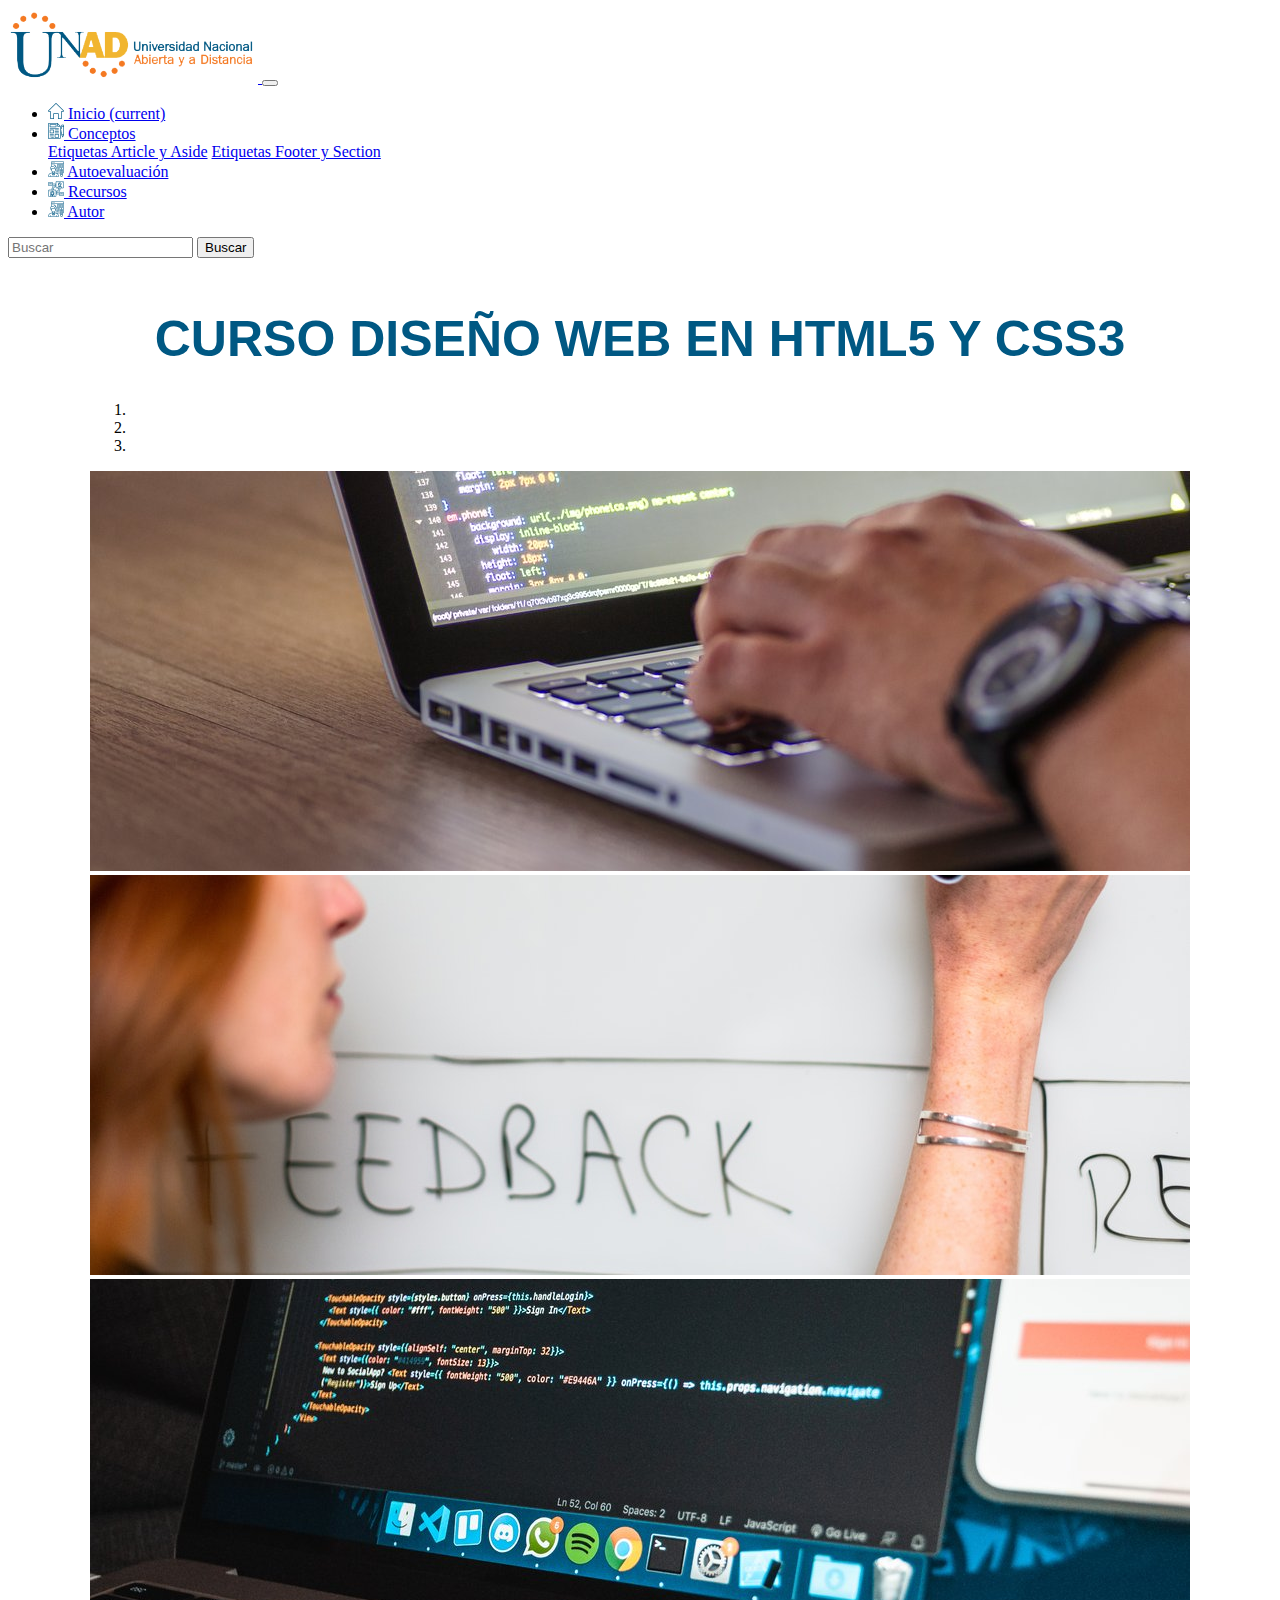
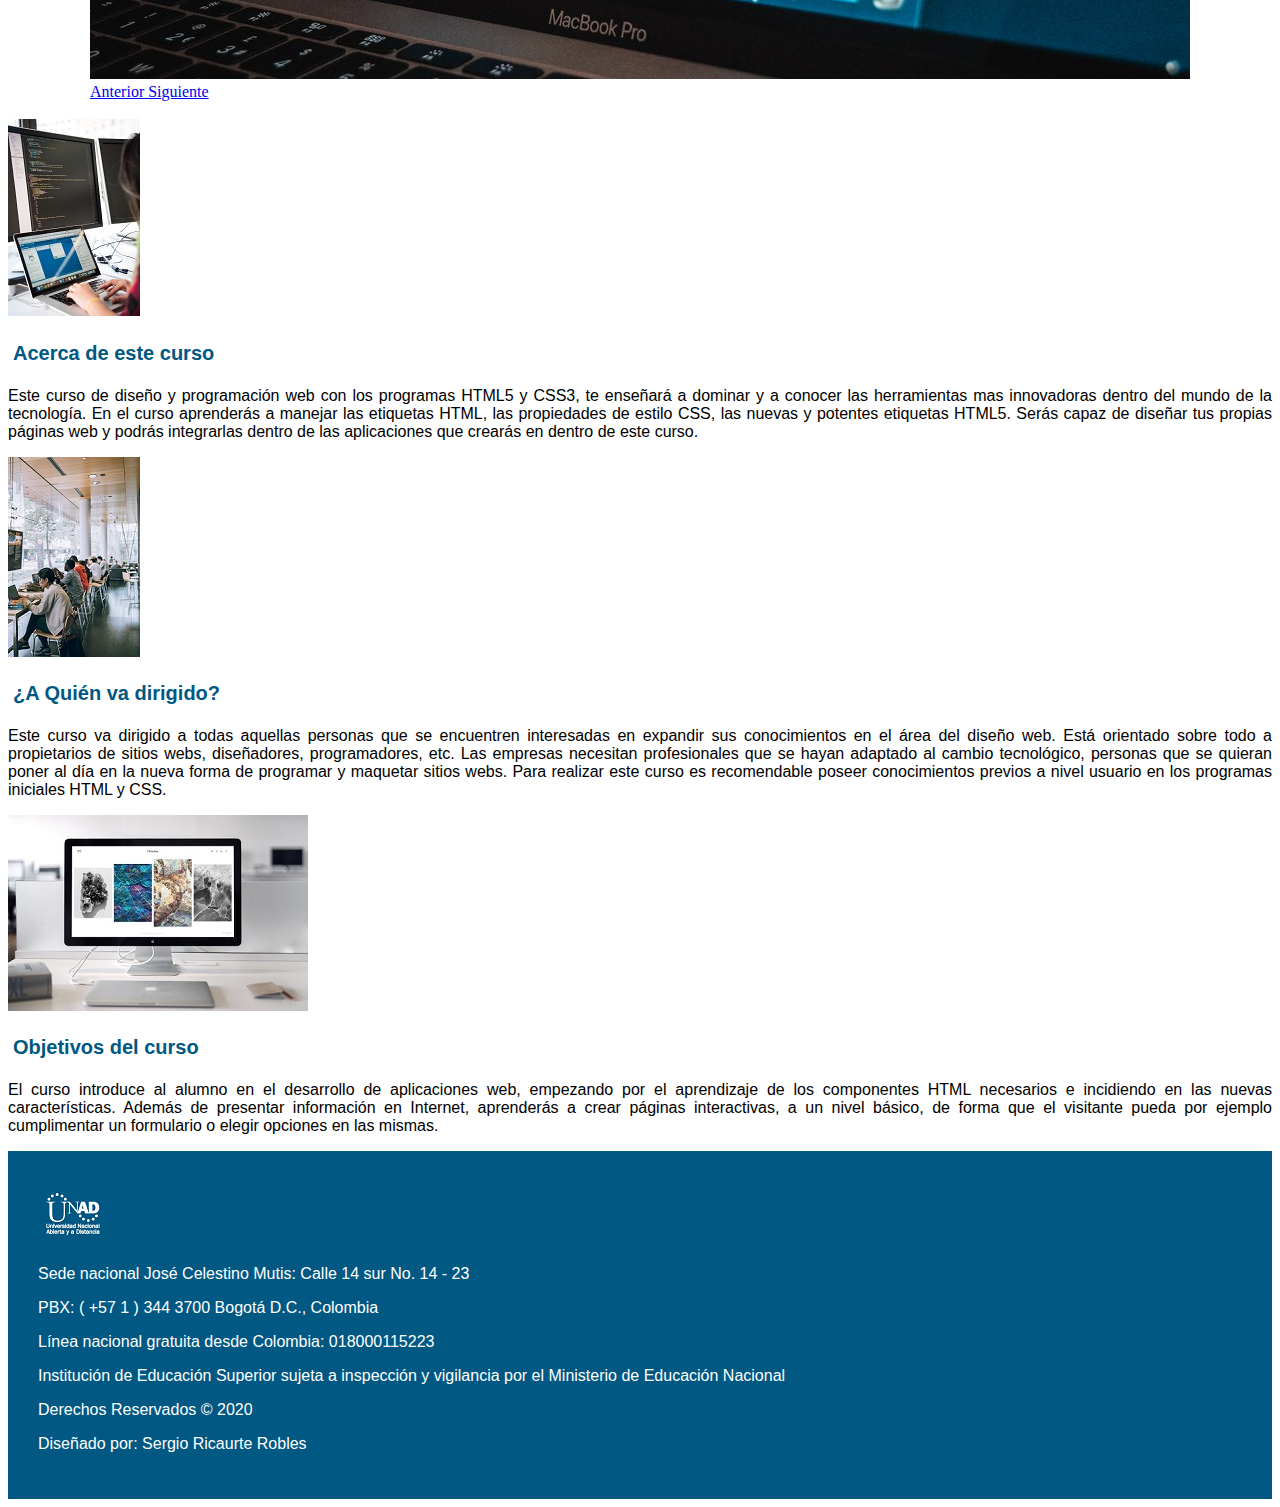
==== commit 084f7a60: "cambios generales del sitio" ====
--- a/index.html
+++ b/index.html
@@ -58,7 +58,7 @@
                 </ul>
                 <form class="form-inline">
                     <input class="form-control mr-sm-2" type="search" placeholder="Buscar" aria-label="Search">
-                    <button class="btn btn-outline-success my-2 my-sm-0" type="submit">Buscar</button>
+                    <button class="btn btn-outline-primary my-2 my-sm-0" type="submit">Buscar</button>
                   </form>
             </div>
         </div>
--- a/css/estilos.css
+++ b/css/estilos.css
@@ -9,6 +9,13 @@
     text-align: left;
     font-family: 'Franklin Gothic Medium', 'Arial Narrow', Arial, sans-serif;
     font-size: 30px;
+    color: #005883;
+}
+
+h6{
+    text-align: left;
+    font-family: 'Franklin Gothic Medium', 'Arial Narrow', Arial, sans-serif;
+    font-size: 14px;
     color: #005883;
 }
 
